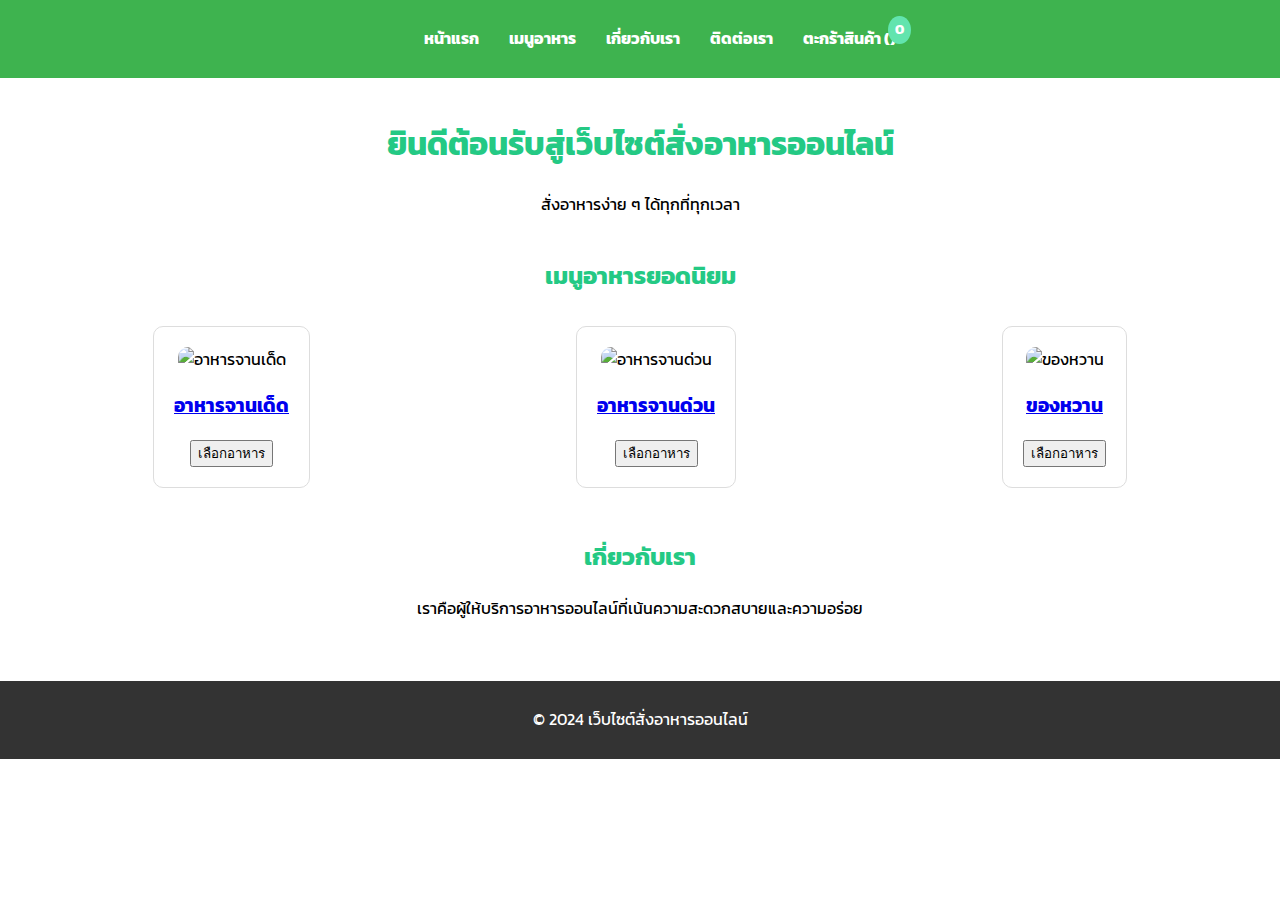
==== index.html @ 472b96eb "Initial commit" ====
<!DOCTYPE html>
<html lang="th">
<head>
    <meta charset="UTF-8">
    <meta name="viewport" content="width=device-width, initial-scale=1.0">
    <title>เว็บไซต์สั่งอาหารออนไลน์</title>
    <link rel="stylesheet" href="styles.css">
    <link href="https://fonts.googleapis.com/css2?family=Kanit&display=swap" rel="stylesheet">
</head>
<body>
    <header>
        <nav>
            <ul>
                <li><a href="#home">หน้าแรก</a></li>
                <li><a href="special-dishes.html">เมนูอาหาร</a></li>
                <li><a href="#about">เกี่ยวกับเรา</a></li>
                <li><a href="#contact">ติดต่อเรา</a></li>
                <li><a href="#cart" class="cart-button">ตะกร้าสินค้า (<span id="cart-count">0</span>)</a></li>
            </ul>
        </nav>
    </header>

    <main>
        <section id="home">
            <h1>ยินดีต้อนรับสู่เว็บไซต์สั่งอาหารออนไลน์</h1>
            <p>สั่งอาหารง่าย ๆ ได้ทุกที่ทุกเวลา</p>
        </section>

        <section id="menu">
            <h2>เมนูอาหารยอดนิยม</h2>
            <div class="food-menu">
                <div class="food-item" data-id="1" data-name="อาหารจานเด็ด" data-price="150">
                    <img src="https://static.thairath.co.th/media/B6FtNKtgSqRqbnNsbJbu5LEK4pz4sOQhxiopMiHfqDOKdfJGbvM8jMMxoWYTOXzLyn4tD.jpg" alt="อาหารจานเด็ด">
                    <h3><a href="special-dishes.html">อาหารจานเด็ด</a></h3>
                    <button onclick="window.location.href='special-dishes.html?dish=1'">เลือกอาหาร</button>
                </div>
                <div class="food-item" data-id="2" data-name="อาหารจานด่วน" data-price="120">
                    <img src="https://www.sentangsedtee.com/wp-content/uploads/2019/12/23733.jpg" alt="อาหารจานด่วน">
                    <h3><a href="special-dishes.html">อาหารจานด่วน</a></h3>
                    <button onclick="window.location.href='special-dishes.html?dish=2'">เลือกอาหาร</button>
                </div>
                <div class="food-item" data-id="3" data-name="ของหวาน" data-price="80">
                    <img src="https://agarmermaid.com/wp-content/uploads/2021/09/shutterstock_2022331592-1-1-1024x576.jpg" alt="ของหวาน">
                    <h3><a href="special-dishes.html">ของหวาน</a></h3>
                    <button onclick="window.location.href='special-dishes.html?dish=3'">เลือกอาหาร</button>
                </div>
            </div>
        </section>

        <section id="about">
            <h2>เกี่ยวกับเรา</h2>
            <p>เราคือผู้ให้บริการอาหารออนไลน์ที่เน้นความสะดวกสบายและความอร่อย</p>
        </section>
        
    </main>

    <!-- Cart Modal -->
    <div id="cart" class="cart-modal">
        <div class="cart-content">
            <h2>ตะกร้าสินค้าของคุณ</h2>
            <div id="cart-items"></div>
            <div id="cart-total"></div>
            <button id="checkout">สั่งซื้อสินค้า</button>
            <button id="close-cart">ปิดตะกร้า</button>
        </div>
    </div>

    <footer>
        <p>&copy; 2024 เว็บไซต์สั่งอาหารออนไลน์</p>
    </footer>

    <script src="script.js"></script>
</body>
</html>
---- styles.css ----
body {
    font-family: 'Kanit', sans-serif;
    margin: 0;
    padding: 0;
    box-sizing: border-box;
    line-height: 1.6;
}

header {
    background-color: #3eb34f;
    padding: 10px 0;
    color: #fff;
}

nav ul {
    display: flex;
    list-style-type: none;
    justify-content: center;
}

nav ul li {
    margin: 0 15px;
}

nav ul li a {
    text-decoration: none;
    color: #fff;
    font-weight: bold;
    transition: color 0.3s;
}

nav ul li a:hover {
    color: #ffe600;
}

.cart-button {
    position: relative;
}

.cart-button #cart-count {
    position: absolute;
    top: -10px;
    right: -15px;
    background-color: #62e4ae;
    border-radius: 50%;
    padding: 3px 7px;
    color: #fff;
    font-weight: bold;
    font-size: 14px;
}

main {
    padding: 20px;
    text-align: center;
}

section {
    margin-bottom: 40px;
}

h1, h2, h3 {
    color: #24c984;
}

.button {
    display: inline-block;
    background-color: #706a6e;
    color: #fff;
    padding: 10px 20px;
    text-decoration: none;
    border-radius: 5px;
    transition: background-color 0.3s;
}

.button:hover {
    background-color: #e0432b;
}

.food-menu {
    display: flex;
    justify-content: space-around;
    flex-wrap: wrap;
}

.food-item {
    border: 1px solid #ddd;
    border-radius: 10px;
    padding: 20px;
    margin: 10px;
    max-width: 300px;
    text-align: center;
}

.food-item img {
    width: 100%;
    height: auto;
    border-radius: 10px;
}

.cart-modal {
    display: none; /* Hidden by default */
    position: fixed;
    z-index: 1000;
    left: 0;
    top: 0;
    width: 100%;
    height: 100%;
    overflow: auto;
    background-color: rgba(0, 0, 0, 0.4);
    padding-top: 60px;
}

.cart-content {
    background-color: #fefefe;
    margin: 5% auto;
    padding: 20px;
    border: 1px solid #888;
    width: 80%;
    max-width: 600px;
    text-align: center;
    border-radius: 10px;
}

#cart-items {
    margin-bottom: 20px;
}

.cart-item {
    display: flex;
    justify-content: space-between;
    align-items: center;
    margin-bottom: 10px;
    padding: 10px;
    border-bottom: 1px solid #ddd;
}

.cart-item p {
    margin: 0;
    flex: 1;
}

.cart-item .remove-item {
    cursor: pointer;
    color: red;
}

#cart-total {
    font-weight: bold;
    margin-bottom: 20px;
}

#checkout {
    background-color: #ff5733;
    color: #fff;
    padding: 10px 20px;
    border: none;
    border-radius: 5px;
    cursor: pointer;
    margin-right: 10px;
}

#close-cart {
    background-color: #ccc;
    color: #333;
    padding: 10px 20px;
    border: none;
    border-radius: 5px;
    cursor: pointer;
}

footer {
    background-color: #333;
    color: #fff;
    padding: 10px 0;
    text-align: center;
}

#special-dishes:nth-of-type(1) {
    background-color: #f8f8f8;
    padding: 20px;
}

#special-dishes:nth-of-type(2) {
    background-color: #e8e8e8;
    padding: 20px;
}

#special-dishes:nth-of-type(3) {
    background-color: #d8d8d8;
    padding: 20px;
}

#special-dishes:nth-of-type(1) {
    border: 2px solid #ff9999;
    background-color: #fff0f0;
    padding: 20px;
    border-radius: 10px;
    margin-bottom: 20px;
}

#special-dishes:nth-of-type(2) {
    border: 2px solid #99ccff;
    background-color: #f0f8ff;
    padding: 20px;
    border-radius: 10px;
    margin-bottom: 20px;
}

#special-dishes:nth-of-type(3) {
    border: 2px solid #99ff99;
    background-color: #f0fff0;
    padding: 20px;
    border-radius: 10px;
    margin-bottom: 20px;
}
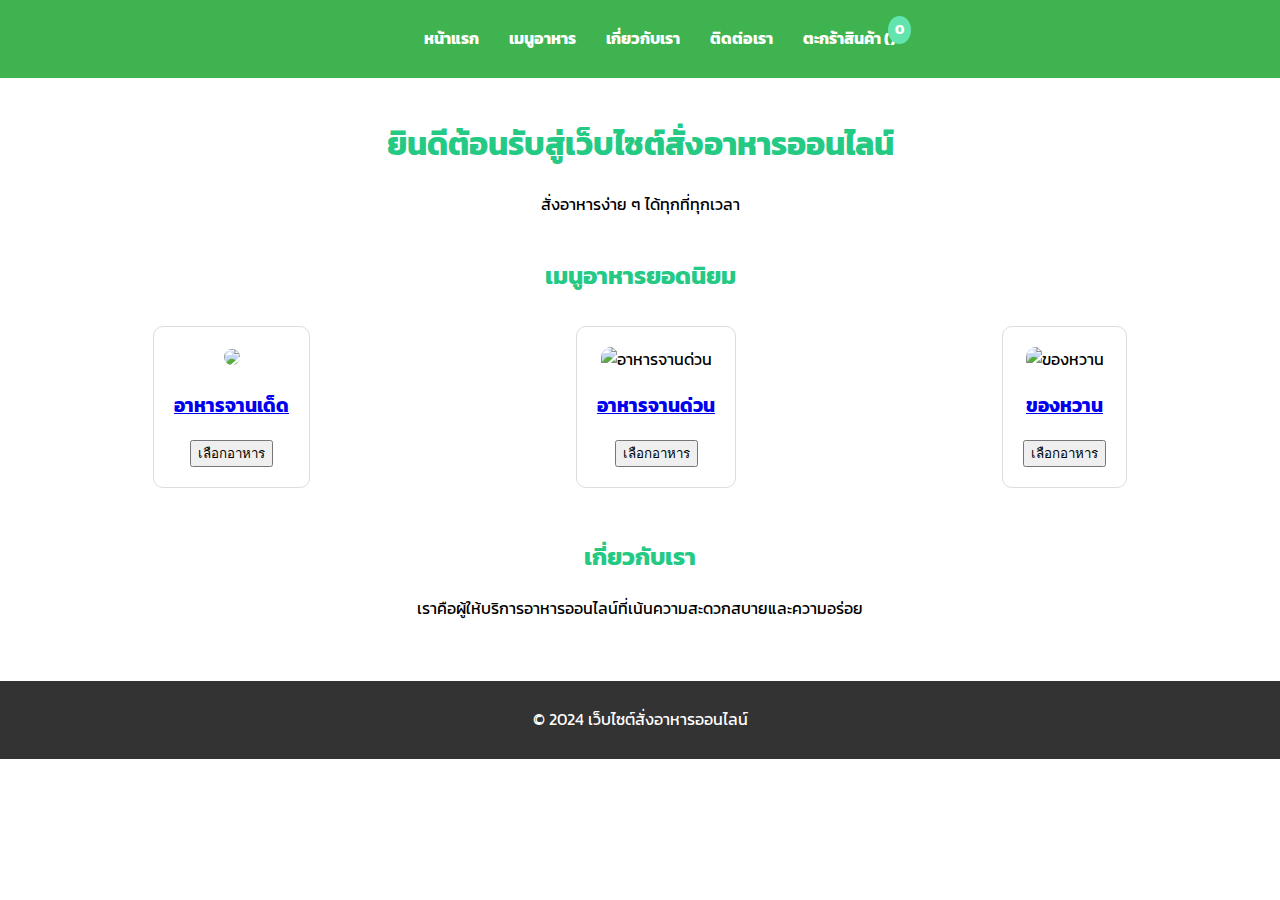
==== commit 92549e18: "Update index.html" ====
--- a/index.html
+++ b/index.html
@@ -30,7 +30,7 @@
             <h2>เมนูอาหารยอดนิยม</h2>
             <div class="food-menu">
                 <div class="food-item" data-id="1" data-name="อาหารจานเด็ด" data-price="150">
-                    <img src="https://static.thairath.co.th/media/B6FtNKtgSqRqbnNsbJbu5LEK4pz4sOQhxiopMiHfqDOKdfJGbvM8jMMxoWYTOXzLyn4tD.jpg" alt="อาหารจานเด็ด">
+                    <img src="https://blog.hungryhub.com/wp-content/uploads/2022/07/fried-rice-with-spicy-tomyum-sauce-squids-dish-thaifood-fusion-style-1024x683.webp">
                     <h3><a href="special-dishes.html">อาหารจานเด็ด</a></h3>
                     <button onclick="window.location.href='special-dishes.html?dish=1'">เลือกอาหาร</button>
                 </div>
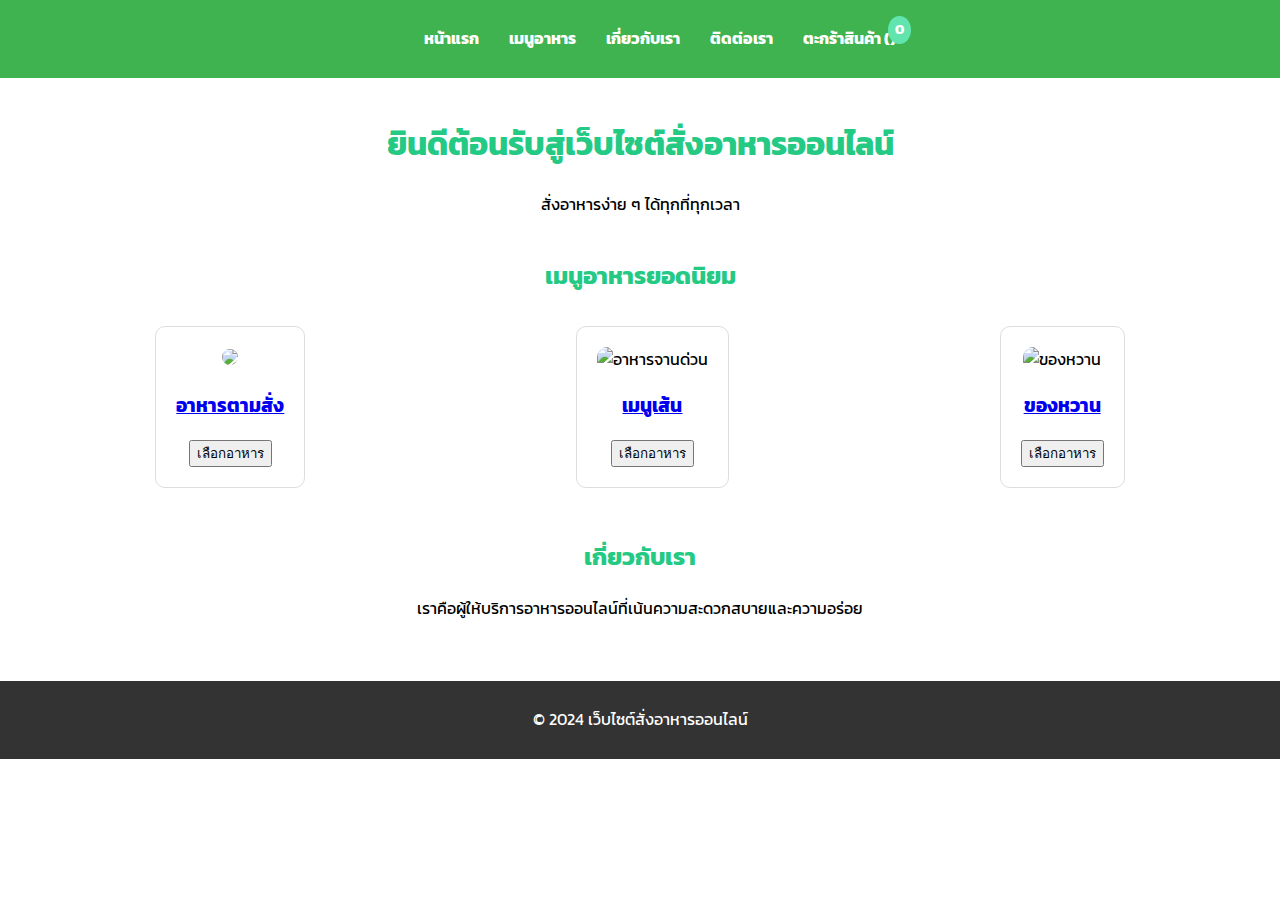
==== commit c1e7d770: "Update index.html" ====
--- a/index.html
+++ b/index.html
@@ -29,20 +29,20 @@
         <section id="menu">
             <h2>เมนูอาหารยอดนิยม</h2>
             <div class="food-menu">
-                <div class="food-item" data-id="1" data-name="อาหารจานเด็ด" data-price="150">
+                <div class="food-item" data-id="1" data-name="อาหารตามสั่ง" data-price="150">
                     <img src="https://blog.hungryhub.com/wp-content/uploads/2022/07/fried-rice-with-spicy-tomyum-sauce-squids-dish-thaifood-fusion-style-1024x683.webp">
-                    <h3><a href="special-dishes.html">อาหารจานเด็ด</a></h3>
-                    <button onclick="window.location.href='special-dishes.html?dish=1'">เลือกอาหาร</button>
+                    <h3><a href="special-dishes.html#special-dishes-1">อาหารตามสั่ง</a></h3>
+                    <button onclick="window.location.href='special-dishes.html#special-dishes-1'">เลือกอาหาร</button>
                 </div>
-                <div class="food-item" data-id="2" data-name="อาหารจานด่วน" data-price="120">
+                <div class="food-item" data-id="2" data-name="เมนูเส้น" data-price="120">
                     <img src="https://www.sentangsedtee.com/wp-content/uploads/2019/12/23733.jpg" alt="อาหารจานด่วน">
-                    <h3><a href="special-dishes.html">อาหารจานด่วน</a></h3>
-                    <button onclick="window.location.href='special-dishes.html?dish=2'">เลือกอาหาร</button>
+                    <h3><a href="special-dishes.html#special-dishes-2">เมนูเส้น</a></h3>
+                    <button onclick="window.location.href='special-dishes.html#special-dishes-2'">เลือกอาหาร</button>
                 </div>
                 <div class="food-item" data-id="3" data-name="ของหวาน" data-price="80">
                     <img src="https://agarmermaid.com/wp-content/uploads/2021/09/shutterstock_2022331592-1-1-1024x576.jpg" alt="ของหวาน">
-                    <h3><a href="special-dishes.html">ของหวาน</a></h3>
-                    <button onclick="window.location.href='special-dishes.html?dish=3'">เลือกอาหาร</button>
+                    <h3><a href="special-dishes.html#special-dishes-3">ของหวาน</a></h3>
+                    <button onclick="window.location.href='special-dishes.html#special-dishes-3'">เลือกอาหาร</button>
                 </div>
             </div>
         </section>
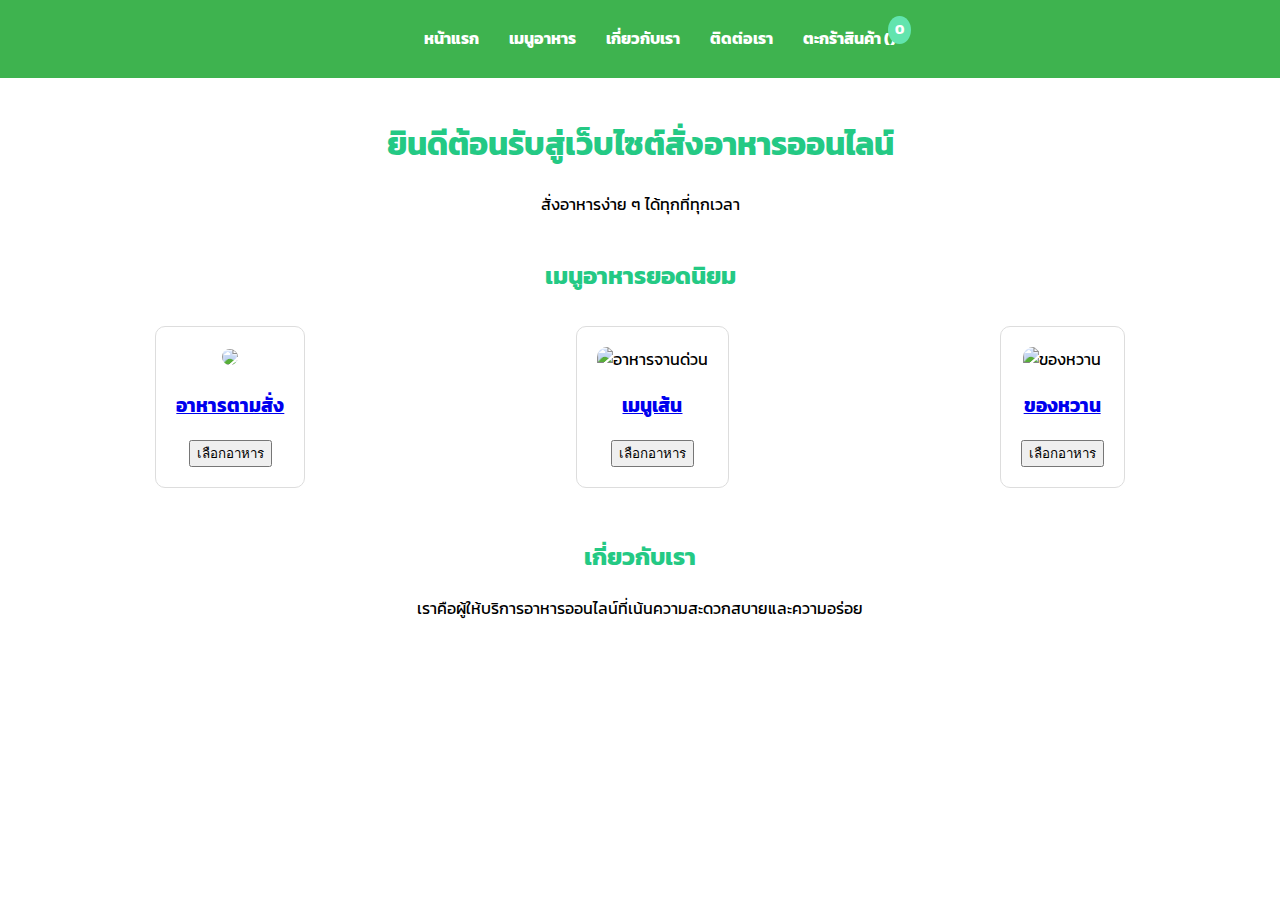
==== commit 1e553452: "fix" ====
--- a/index.html
+++ b/index.html
@@ -54,7 +54,6 @@
         
     </main>
 
-    <!-- Cart Modal -->
     <div id="cart" class="cart-modal">
         <div class="cart-content">
             <h2>ตะกร้าสินค้าของคุณ</h2>
@@ -65,10 +64,6 @@
         </div>
     </div>
 
-    <footer>
-        <p>&copy; 2024 เว็บไซต์สั่งอาหารออนไลน์</p>
-    </footer>
-
     <script src="script.js"></script>
 </body>
 </html>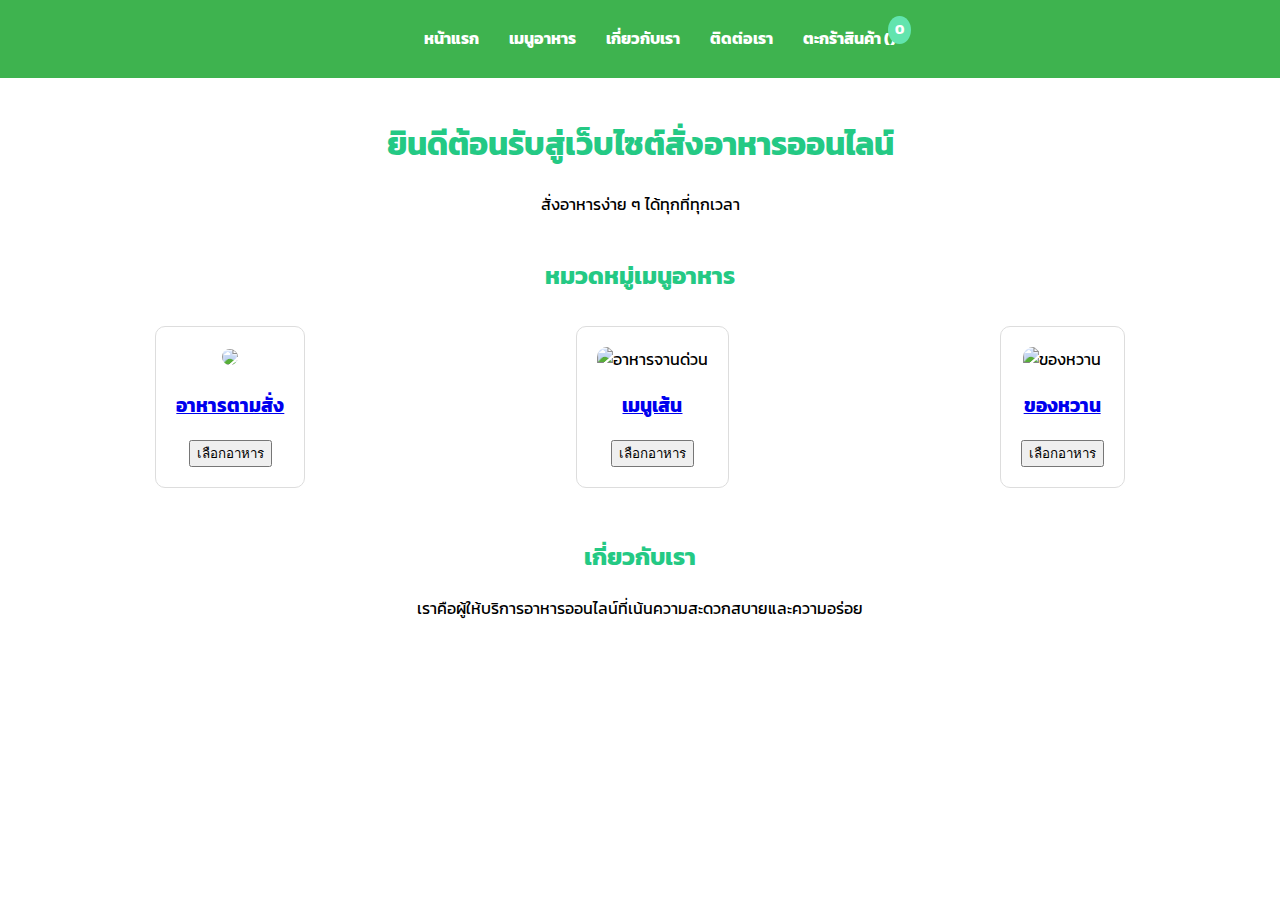
==== commit d7027c3b: "Update index.html" ====
--- a/index.html
+++ b/index.html
@@ -27,7 +27,7 @@
         </section>
 
         <section id="menu">
-            <h2>เมนูอาหารยอดนิยม</h2>
+            <h2>หมวดหมู่เมนูอาหาร</h2>
             <div class="food-menu">
                 <div class="food-item" data-id="1" data-name="อาหารตามสั่ง" data-price="150">
                     <img src="https://blog.hungryhub.com/wp-content/uploads/2022/07/fried-rice-with-spicy-tomyum-sauce-squids-dish-thaifood-fusion-style-1024x683.webp">
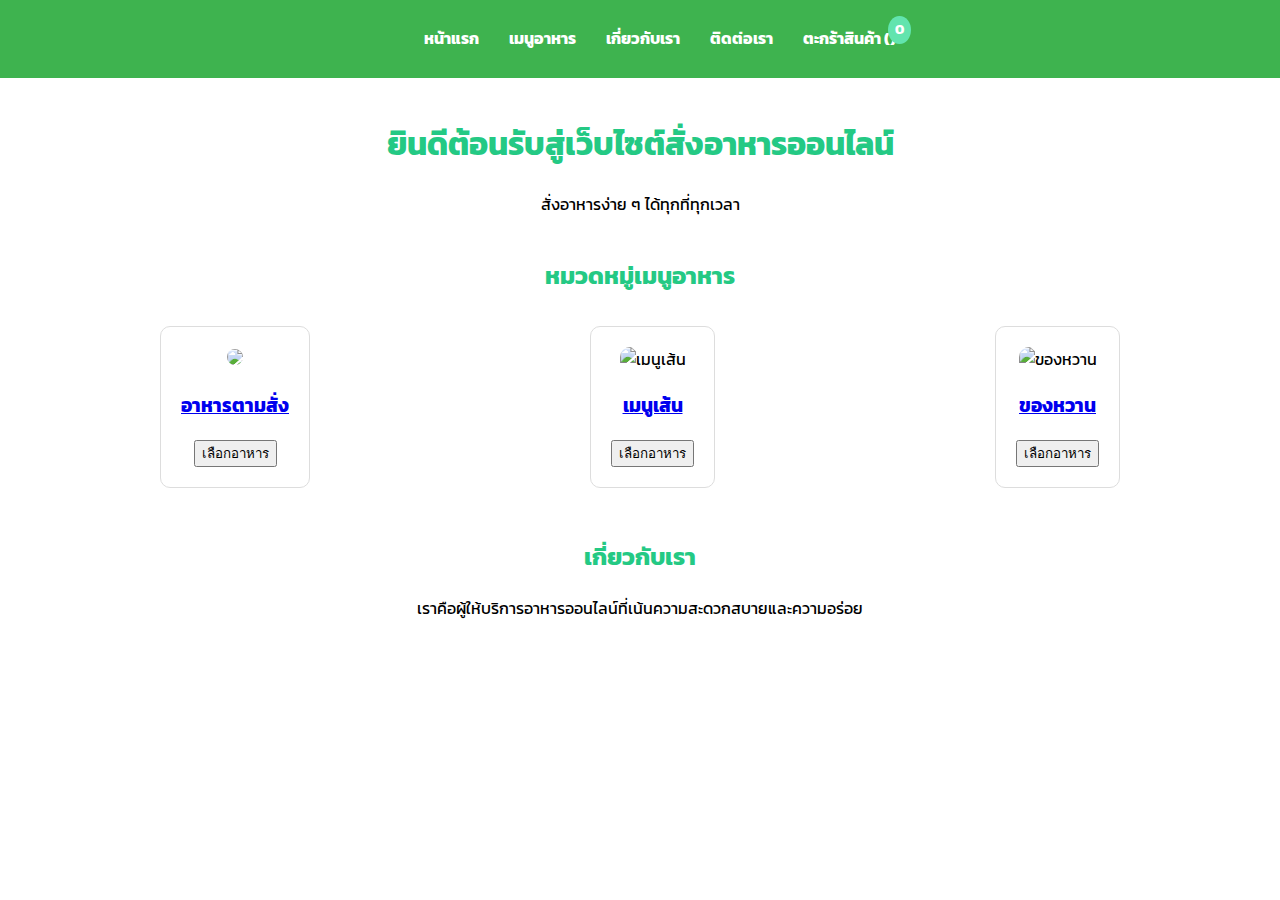
==== commit 96c8c7ad: "Update index.html" ====
--- a/index.html
+++ b/index.html
@@ -35,7 +35,7 @@
                     <button onclick="window.location.href='special-dishes.html#special-dishes-1'">เลือกอาหาร</button>
                 </div>
                 <div class="food-item" data-id="2" data-name="เมนูเส้น" data-price="120">
-                    <img src="https://www.sentangsedtee.com/wp-content/uploads/2019/12/23733.jpg" alt="อาหารจานด่วน">
+                    <img src="https://encrypted-tbn0.gstatic.com/images?q=tbn:ANd9GcTTY1ektKkEFjTovzl3mbUePYpxgF9HyM5dxg&s" alt="เมนูเส้น">
                     <h3><a href="special-dishes.html#special-dishes-2">เมนูเส้น</a></h3>
                     <button onclick="window.location.href='special-dishes.html#special-dishes-2'">เลือกอาหาร</button>
                 </div>
